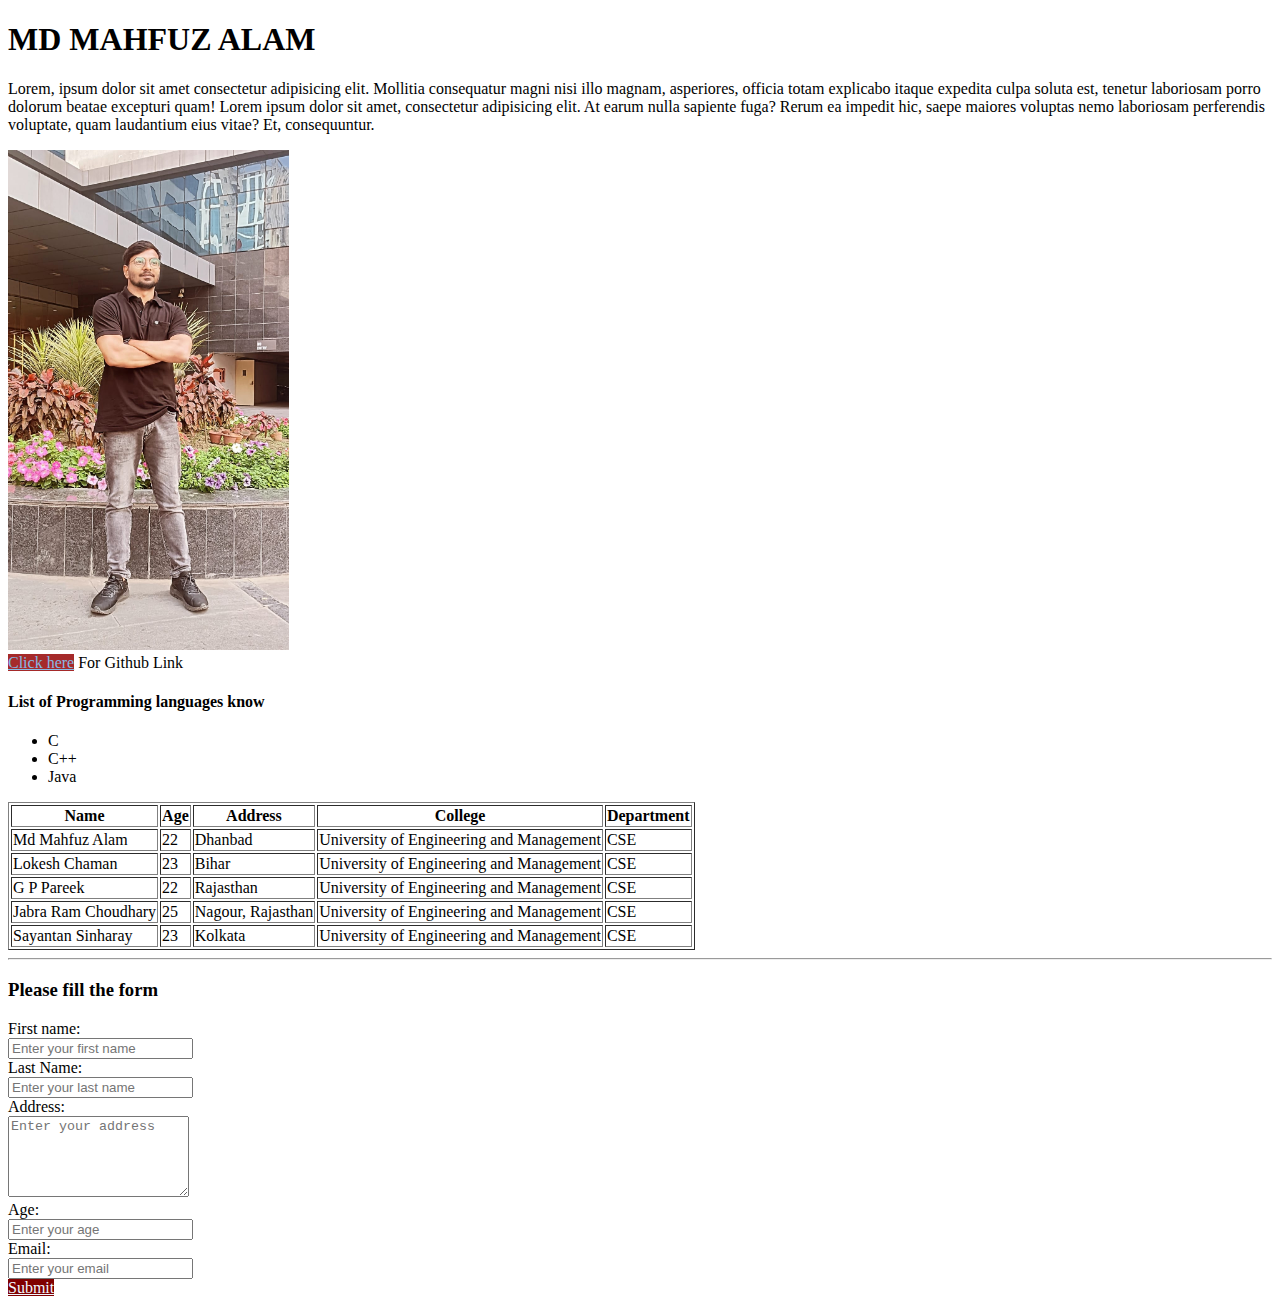
==== index.html @ 9ee1ea93 "first commit" ====
<!DOCTYPE html>
<html lang="en">
<head>
    <meta charset="UTF-8">
    <meta http-equiv="X-UA-Compatible" content="IE=edge">
    <meta name="viewport" content="width=device-width, initial-scale=1.0">
    <title>Assignment</title>
</head>
<body>
    <div class="container">
        <header >
<h1>MD MAHFUZ ALAM</h1>
        </header>
        <div class="main">
        <section class="intro">
             <p>Lorem, ipsum dolor sit amet consectetur adipisicing elit. Mollitia consequatur magni nisi illo magnam, asperiores, officia totam explicabo itaque expedita culpa soluta est, tenetur laboriosam porro dolorum beatae excepturi quam! Lorem ipsum dolor sit amet, consectetur adipisicing elit. At earum nulla sapiente fuga? Rerum ea impedit hic, saepe maiores voluptas nemo laboriosam perferendis voluptate, quam laudantium eius vitae? Et, consequuntur.</p>
             <div><img src="Photo.jpg" height="500vh" alt=""></div>
             
             <a href="https://github.com/Md-Mahfuz-Alam" style="background-color: brown;color: rgb(135, 184, 228);">Click here</a>    <span>For Github Link</span>
             <h4>List of Programming languages know</h4>

             <ul>
                <li>C</li>
                <li>C++</li>
                <li>Java</li>
             </ul>
        </section>
        <section class="table_section">
            
            <table border="1px">
                <thead>
                    <tr>
                        <th>Name</th>
                        <th>Age</th>
                        <th>Address</th>
                        <th>College</th>
                        <th>Department</th>
                    </tr>
                </thead>
                <tbody>
                    <tr>
                        <td>
                            Md Mahfuz Alam
                        </td>
                        <td>22</td>
                        <td>Dhanbad</td>
                        <td>University of Engineering and Management</td>
                        <td>CSE</td>
                    </tr>
                    <tr>
                        <td>
                            Lokesh Chaman
                        </td>
                        <td>23</td>
                        <td>Bihar</td>
                        <td>University of Engineering and Management</td>
                        <td>CSE</td>
                    </tr>
                    <tr>
                        <td>
                            G P Pareek
                        </td>
                        <td>22</td>
                        <td>Rajasthan</td>
                        <td>University of Engineering and Management</td>
                        <td>CSE</td>
                    </tr>
                    <tr>
                        <td>
                            Jabra Ram Choudhary
                        </td>
                        <td>25</td>
                        <td>Nagour, Rajasthan</td>
                        <td>University of Engineering and Management</td>
                        <td>CSE</td>
                    </tr>
                    <tr>
                        <td>
                            Sayantan Sinharay
                        </td>
                        <td>23</td>
                        <td>Kolkata</td>
                        <td>University of Engineering and Management</td>
                        <td>CSE</td>
                    </tr>
                </tbody>
            </table>
            <hr >
        </section>
        <section class="form_section" style="border: 2px red ;" >
          <h3>Please fill the form</h3>
              <form action="" >
                <label for="fname">First name:</label><br>
                <input type="text" name="fname" placeholder="Enter your first name"><br>
                <label for="lname">Last Name:</label><br>
                <input type="text" name="lname" placeholder="Enter your last name"><br>
                <label for="address">Address:</label><br>
                <textarea name="" id="" cols="20" rows="5" placeholder="Enter your address"></textarea><br>
                <label for="age">Age:</label><br>
                <input type="number" name="age" placeholder="Enter your age"><br>
                <label for="email">Email:</label><br>
                <input type="email" name="email" placeholder="Enter your email"><br>
               <a href="data.html" style="background-color:#800000; color: aliceblue;">Submit</a>
              </form>
        </section>
    </div>
    </div>
</body>
</html>
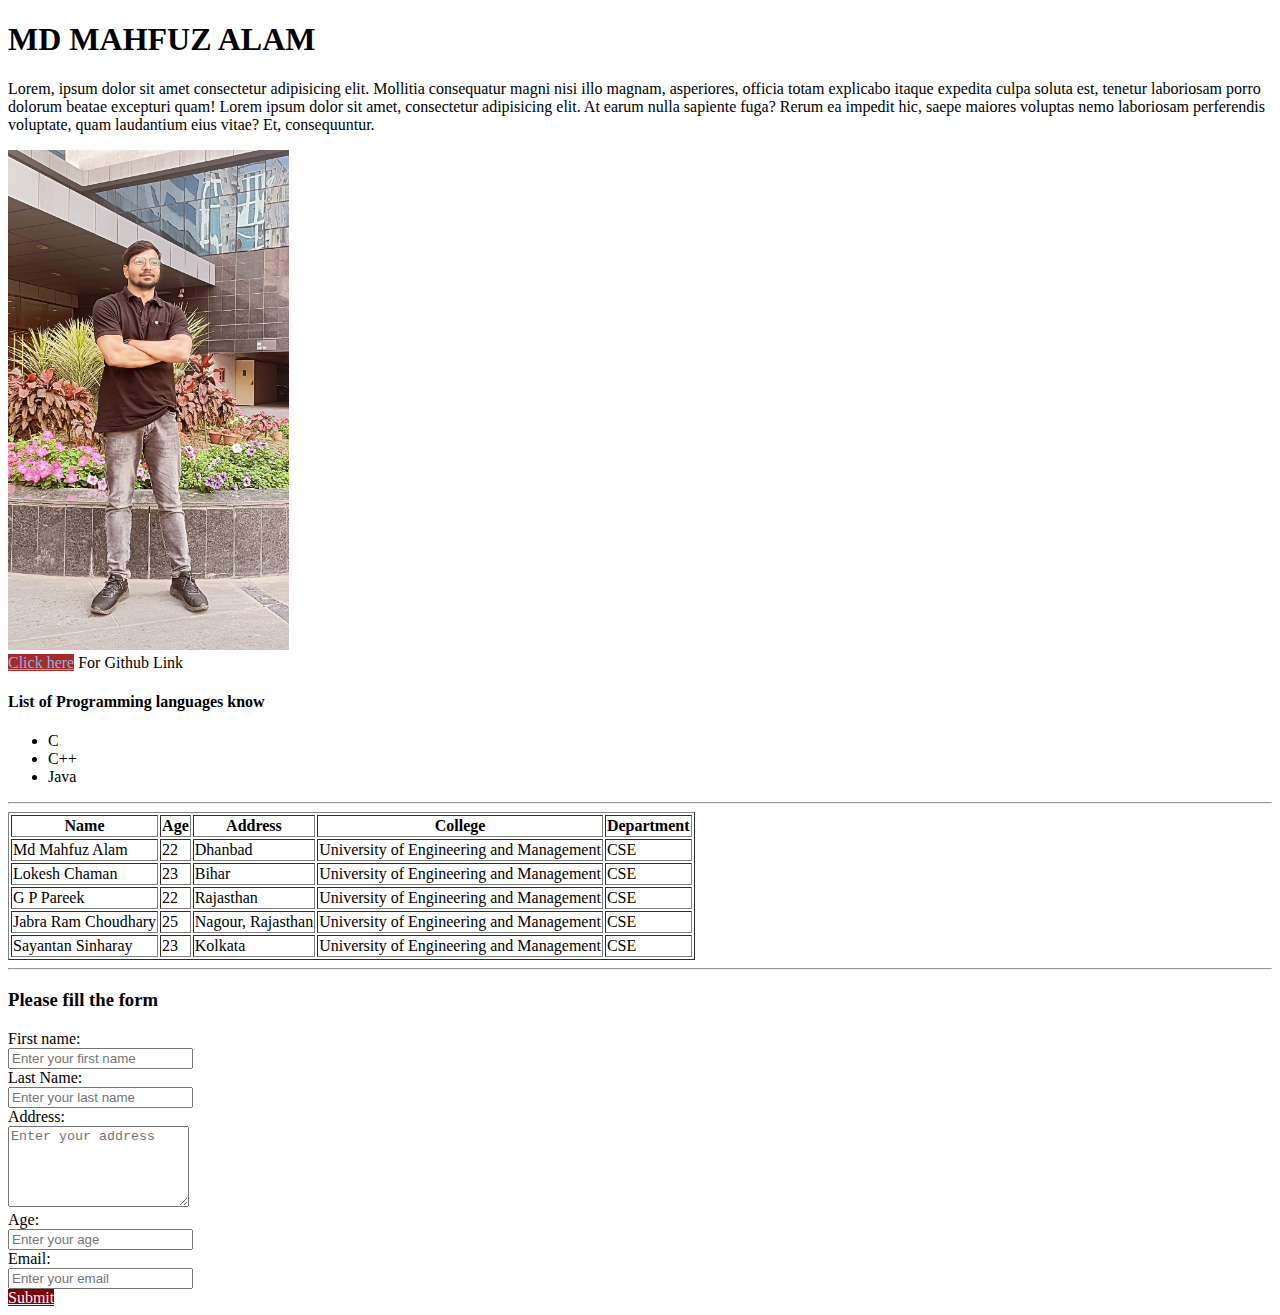
==== commit 63f9b73a: "adds hr tag" ====
--- a/index.html
+++ b/index.html
@@ -24,6 +24,7 @@
                 <li>C++</li>
                 <li>Java</li>
              </ul>
+             <hr>
         </section>
         <section class="table_section">
             
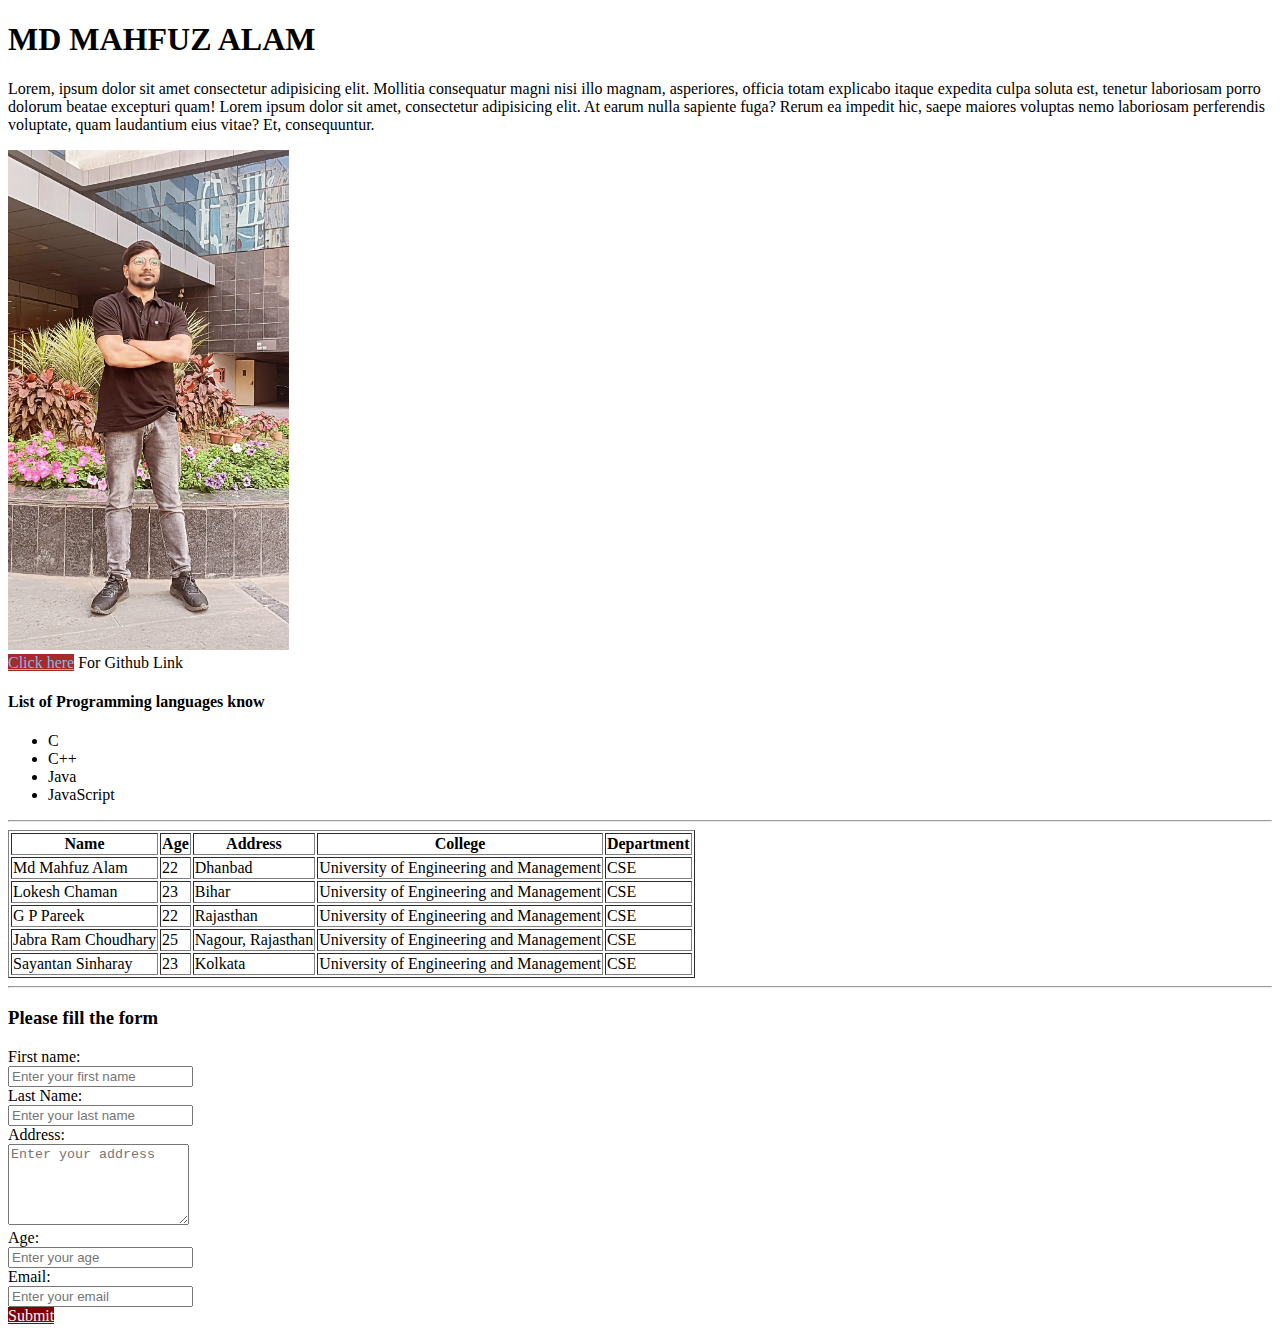
==== commit ed39c424: "adds language" ====
--- a/index.html
+++ b/index.html
@@ -16,13 +16,14 @@
              <p>Lorem, ipsum dolor sit amet consectetur adipisicing elit. Mollitia consequatur magni nisi illo magnam, asperiores, officia totam explicabo itaque expedita culpa soluta est, tenetur laboriosam porro dolorum beatae excepturi quam! Lorem ipsum dolor sit amet, consectetur adipisicing elit. At earum nulla sapiente fuga? Rerum ea impedit hic, saepe maiores voluptas nemo laboriosam perferendis voluptate, quam laudantium eius vitae? Et, consequuntur.</p>
              <div><img src="Photo.jpg" height="500vh" alt=""></div>
              
-             <a href="https://github.com/Md-Mahfuz-Alam" style="background-color: brown;color: rgb(135, 184, 228);">Click here</a>    <span>For Github Link</span>
+             <a href="https://github.com/Md-Mahfuz-Alam/html_assignment_kreeti" style="background-color: brown;color: rgb(135, 184, 228);">Click here</a>    <span>For Github Link</span>
              <h4>List of Programming languages know</h4>
 
              <ul>
                 <li>C</li>
                 <li>C++</li>
                 <li>Java</li>
+                <li>JavaScript</li>
              </ul>
              <hr>
         </section>
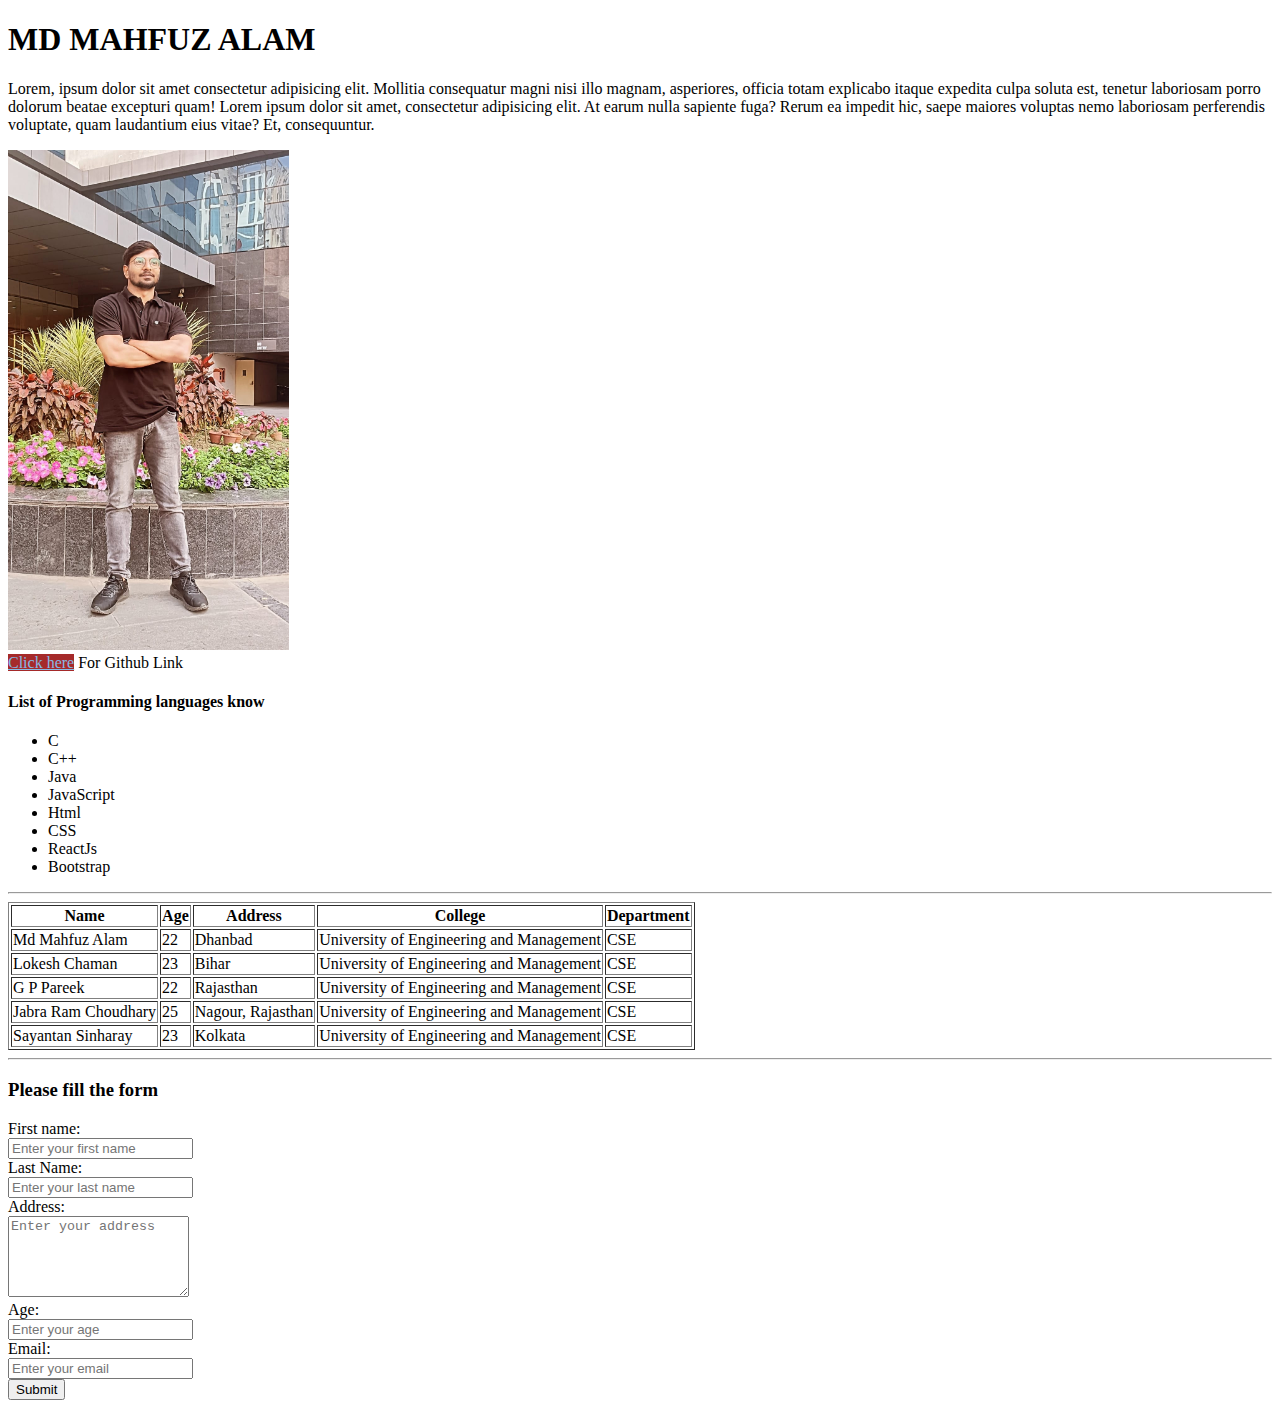
==== commit a6acf9b6: "adds some changes" ====
--- a/index.html
+++ b/index.html
@@ -24,6 +24,10 @@
                 <li>C++</li>
                 <li>Java</li>
                 <li>JavaScript</li>
+                <li>Html</li>
+                <li>CSS</li>
+                <li>ReactJs</li>
+                <li>Bootstrap</li>
              </ul>
              <hr>
         </section>
@@ -91,7 +95,7 @@
         </section>
         <section class="form_section" style="border: 2px red ;" >
           <h3>Please fill the form</h3>
-              <form action="" >
+              <form action="data.html" >
                 <label for="fname">First name:</label><br>
                 <input type="text" name="fname" placeholder="Enter your first name"><br>
                 <label for="lname">Last Name:</label><br>
@@ -102,7 +106,8 @@
                 <input type="number" name="age" placeholder="Enter your age"><br>
                 <label for="email">Email:</label><br>
                 <input type="email" name="email" placeholder="Enter your email"><br>
-               <a href="data.html" style="background-color:#800000; color: aliceblue;">Submit</a>
+               <!-- <a href="data.html" style="background-color:#800000; color: aliceblue;">Submit</a> -->
+               <button type="submit">Submit</button>
               </form>
         </section>
     </div>
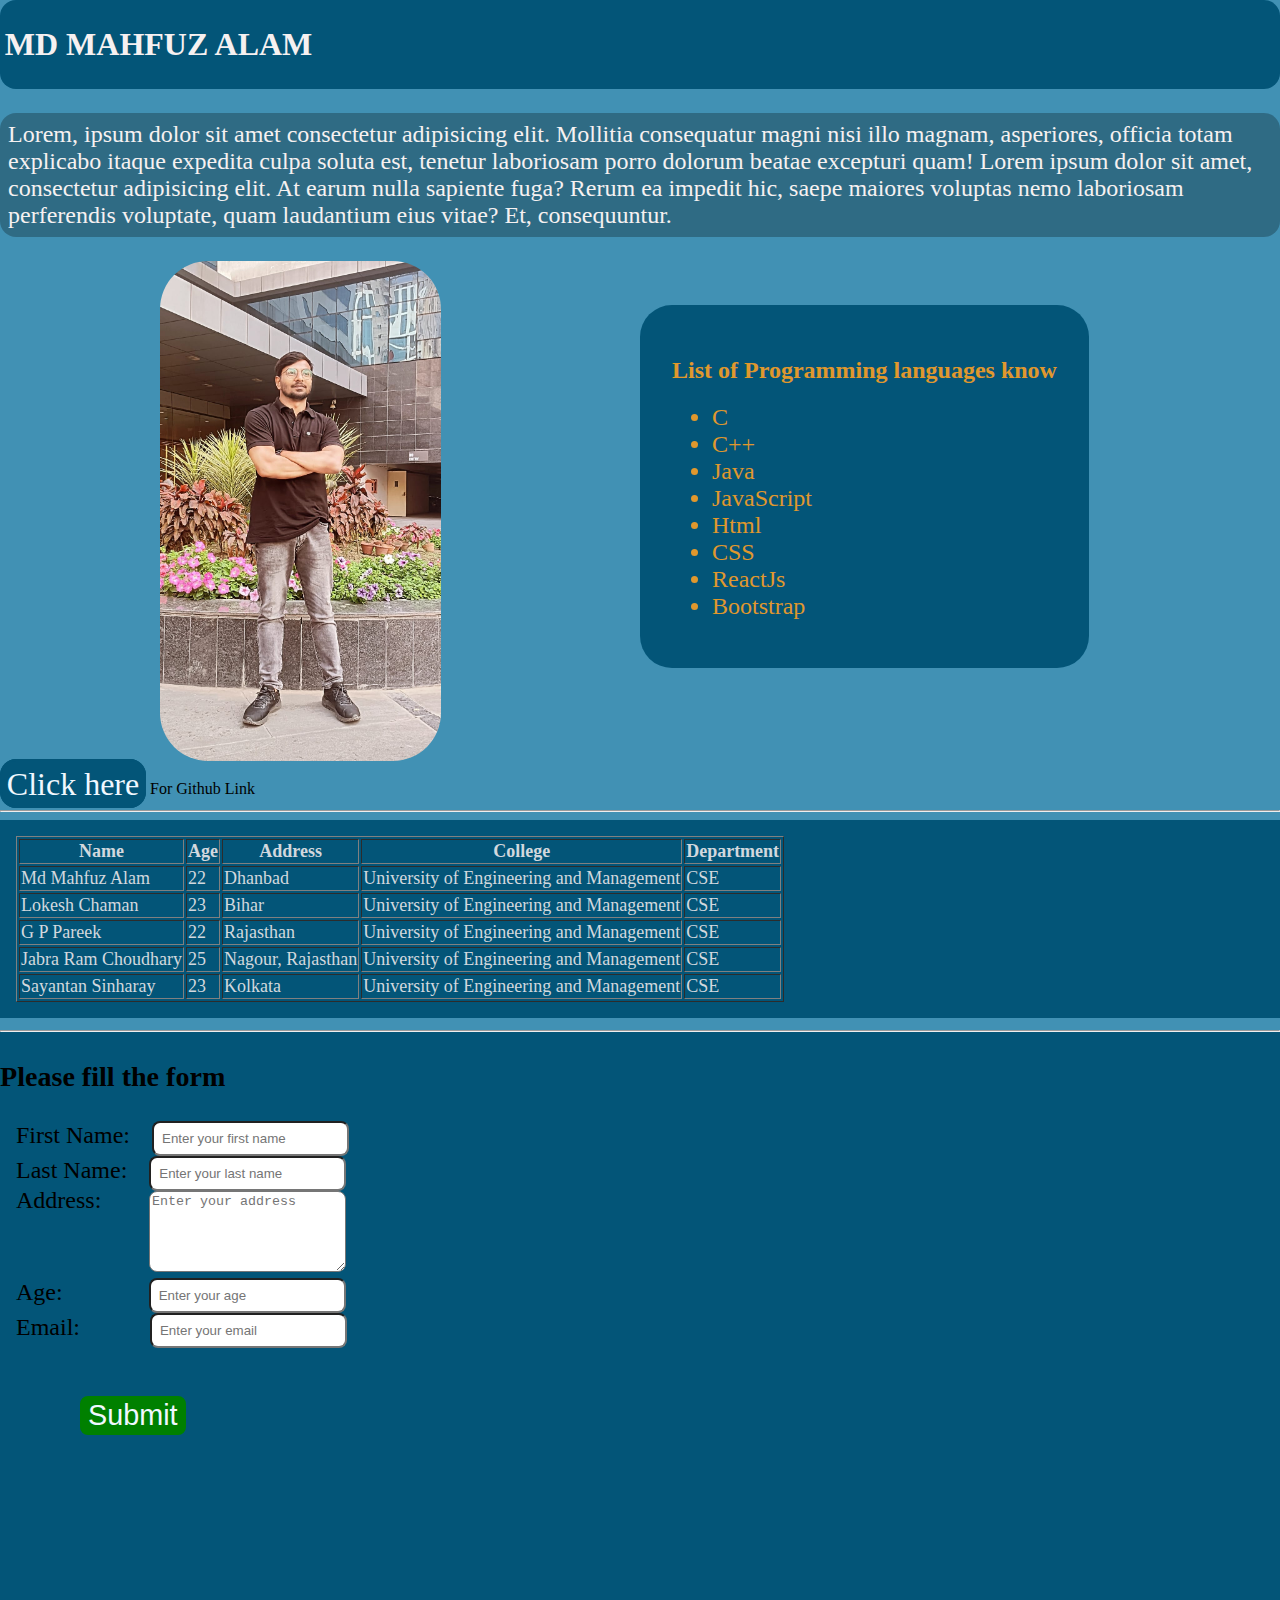
==== commit 425f85ae: "adds css to file" ====
--- a/index.html
+++ b/index.html
@@ -4,6 +4,7 @@
     <meta charset="UTF-8">
     <meta http-equiv="X-UA-Compatible" content="IE=edge">
     <meta name="viewport" content="width=device-width, initial-scale=1.0">
+    <link rel="stylesheet" href="style.css">
     <title>Assignment</title>
 </head>
 <body>
@@ -16,8 +17,9 @@
              <p>Lorem, ipsum dolor sit amet consectetur adipisicing elit. Mollitia consequatur magni nisi illo magnam, asperiores, officia totam explicabo itaque expedita culpa soluta est, tenetur laboriosam porro dolorum beatae excepturi quam! Lorem ipsum dolor sit amet, consectetur adipisicing elit. At earum nulla sapiente fuga? Rerum ea impedit hic, saepe maiores voluptas nemo laboriosam perferendis voluptate, quam laudantium eius vitae? Et, consequuntur.</p>
              <div><img src="Photo.jpg" height="500vh" alt=""></div>
              
-             <a href="https://github.com/Md-Mahfuz-Alam/html_assignment_kreeti" style="background-color: brown;color: rgb(135, 184, 228);">Click here</a>    <span>For Github Link</span>
-             <h4>List of Programming languages know</h4>
+             <a href="https://github.com/Md-Mahfuz-Alam/html_assignment_kreeti" >Click here</a>    <span>For Github Link</span>
+             <div class="custom-list">
+             <h2>List of Programming languages know</h4>
 
              <ul>
                 <li>C</li>
@@ -29,9 +31,11 @@
                 <li>ReactJs</li>
                 <li>Bootstrap</li>
              </ul>
+            </div>
              <hr>
+
         </section>
-        <section class="table_section">
+        <section class="table-section">
             
             <table border="1px">
                 <thead>
@@ -91,22 +95,23 @@
                     </tr>
                 </tbody>
             </table>
+           
+        </section>
+        <section class="form-section"  >
             <hr >
-        </section>
-        <section class="form_section" style="border: 2px red ;" >
           <h3>Please fill the form</h3>
               <form action="data.html" >
-                <label for="fname">First name:</label><br>
+                <label for="fname">First Name:</label>
                 <input type="text" name="fname" placeholder="Enter your first name"><br>
-                <label for="lname">Last Name:</label><br>
+                <label for="lname">Last Name: </label>
                 <input type="text" name="lname" placeholder="Enter your last name"><br>
-                <label for="address">Address:</label><br>
-                <textarea name="" id="" cols="20" rows="5" placeholder="Enter your address"></textarea><br>
-                <label for="age">Age:</label><br>
+                <label for="address">Address:</label>
+                <textarea name="" id="" cols="22" rows="5" placeholder="Enter your address"></textarea><br>
+                <label for="age">Age:</label>
                 <input type="number" name="age" placeholder="Enter your age"><br>
-                <label for="email">Email:</label><br>
+                <label for="email">Email:</label>
                 <input type="email" name="email" placeholder="Enter your email"><br>
-               <!-- <a href="data.html" style="background-color:#800000; color: aliceblue;">Submit</a> -->
+            
                <button type="submit">Submit</button>
               </form>
         </section>
--- a/style.css
+++ b/style.css
@@ -0,0 +1,118 @@
+body{
+    margin: 0;
+    padding: 0;
+    box-sizing: border-box;
+    background-color:#4191b4 ;
+}
+a{
+   text-decoration: none;
+}
+header{
+    background-color: #035578;
+    padding: .3rem;
+    border-radius: 1rem;
+    color: rgb(246, 241, 241);
+}
+.intro{
+    position: relative;
+}
+.intro p{
+    color: rgb(246, 241, 241); 
+    font-size: x-large;
+    background-color: rgba(0, 0, 0, 0.263);
+    padding: .5rem;
+    border-radius: 1rem;
+}
+.intro img{
+    border-radius: 3rem ;
+    position: relative;
+    left: 10rem;
+}
+.intro a{
+    font-size:2rem ;
+    background-color: #035578;
+    padding: .3rem;
+    border-radius: 1rem;
+    color: aliceblue;
+    margin-top: 9rem ;
+    border: 2px solid #035578;
+
+}
+a:hover{
+    background-color: transparent;
+    color: #035578;
+   transition: .4s ease-in-out;
+    
+}
+.custom-list{
+    position: absolute;
+    top: 12rem;
+    left: 40rem;
+    color: rgb(224, 152, 45);
+    background-color: #035578;
+    padding: 2rem;
+    border-radius: 2rem;
+}
+.custom-list li{
+    font-size: 1.5rem;
+}
+.table-section{
+    background-color: #035578;
+    font-size: large;
+    color: rgb(210, 216, 222);
+    padding: 1rem;
+    
+}
+.form-section{
+    font-size: x-large;
+    background-color: #035578;
+    height: 70vh;
+    position: relative;
+    
+   
+
+}
+
+.form-section input{
+    padding: .5rem;
+    border-radius: .5rem;
+
+}
+label[for="address"]{
+    position: relative;
+    bottom: 4rem;
+}
+label{
+    margin: 1rem;
+}
+textarea{
+    position: relative;
+    left: 1.6rem;
+    border-radius: .5rem;
+}
+input[type=number]{
+    position: relative;
+    left: 4rem;
+}
+input[type=email]{
+    position: relative;
+    left: 3rem;
+}
+button{
+    font-size: larger;
+    border-radius: .5rem;
+    border: 2px solid green;
+    background-color: green;
+    color: aliceblue;
+    cursor: pointer;
+    position: relative
+    ;
+    left: 5rem;
+    top: 3rem;
+
+}
+button:hover{
+    background-color: transparent;
+    color:green;
+    transition: .4s ease-in-out;
+}